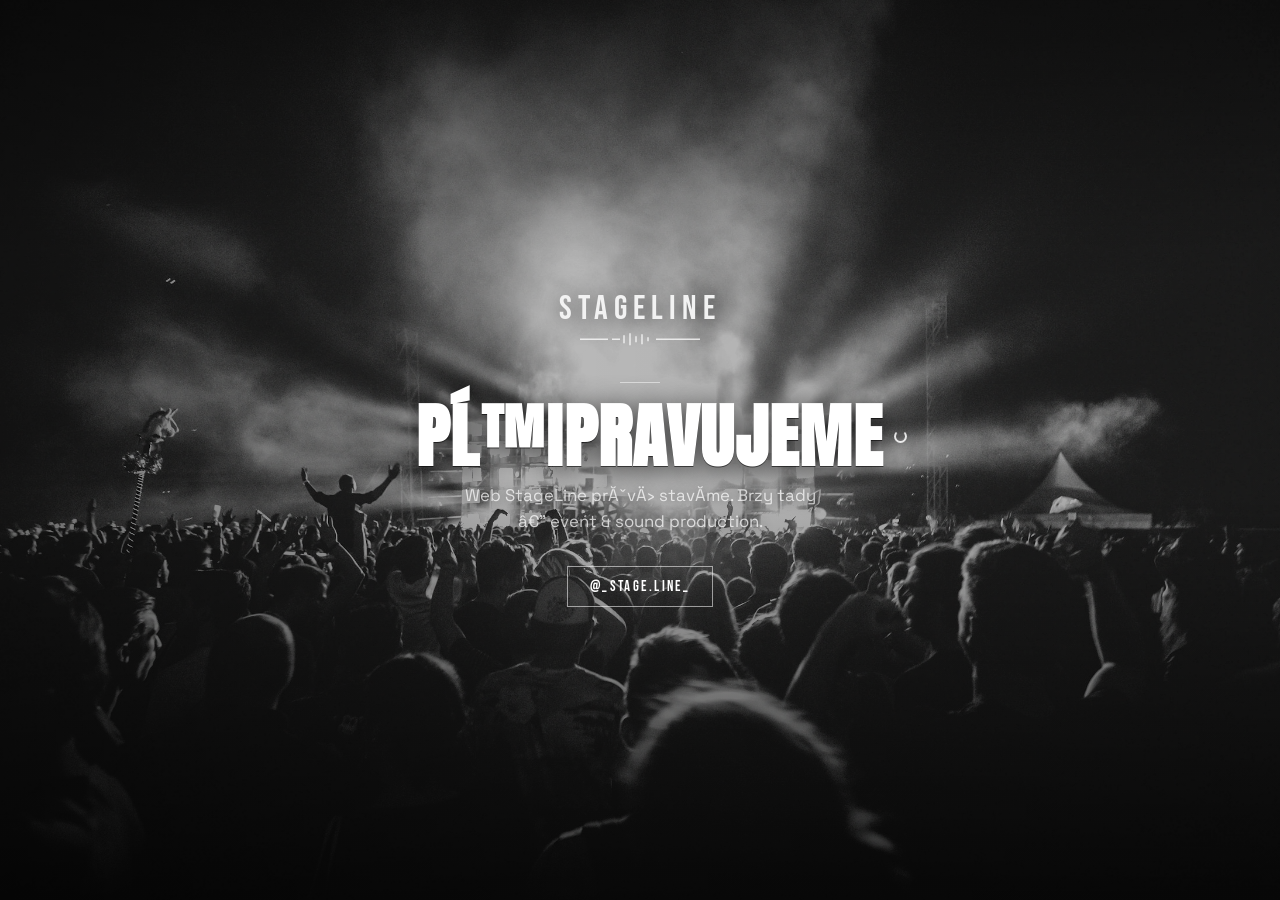
==== index.html @ e7076b08 "Flatten site to repo root and add StageLine waveform favicon. Clear nested _stage.line_ layout so Ve" ====
﻿<!DOCTYPE html>
<html lang="cs">
<head>
  <meta charset="UTF-8" />
  <meta name="viewport" content="width=device-width, initial-scale=1.0" />
  <title>StageLine â€” PĹ™ipravujeme</title>
  <meta name="description" content="StageLine â€” web pĹ™ipravujeme. Brzy tady." />
  <meta name="robots" content="noindex" />
  <link rel="icon" href="assets/favicon.svg?v=2" type="image/svg+xml" />
  <link rel="icon" href="assets/favicon-32.png?v=2" type="image/png" sizes="32x32" />
  <link rel="shortcut icon" href="assets/favicon.ico?v=2" />
  <link rel="apple-touch-icon" href="assets/apple-touch-icon.png?v=2" sizes="180x180" />
  <link rel="preconnect" href="https://fonts.googleapis.com" />
  <link rel="preconnect" href="https://fonts.gstatic.com" crossorigin />
  <link href="https://fonts.googleapis.com/css2?family=Anton&family=Bebas+Neue&family=Space+Grotesk:wght@400;500;600;700&display=swap" rel="stylesheet" />
  <style>
    /* Temporary gate â€” full site lives in home.html */
    :root {
      --bg: #050505;
      --ink: #f2f2f2;
      --muted: #9a9a9a;
      --line: #e8e8e8;
      --font-display: "Anton", Impact, sans-serif;
      --font-poster: "Bebas Neue", "Arial Narrow", sans-serif;
      --font-body: "Space Grotesk", sans-serif;
    }

    * { box-sizing: border-box; margin: 0; padding: 0; }

    html, body {
      height: 100%;
      background: var(--bg);
      color: var(--ink);
      font-family: var(--font-body);
      -webkit-font-smoothing: antialiased;
      overflow: hidden;
    }

    a { color: inherit; text-decoration: none; }

    .grain {
      pointer-events: none;
      position: fixed;
      inset: 0;
      z-index: 50;
      opacity: 0.035;
      mix-blend-mode: soft-light;
      background-image: url("data:image/svg+xml,%3Csvg viewBox='0 0 200 200' xmlns='http://www.w3.org/2000/svg'%3E%3Cfilter id='n'%3E%3CfeTurbulence type='fractalNoise' baseFrequency='0.85' numOctaves='4' stitchTiles='stitch'/%3E%3C/filter%3E%3Crect width='100%25' height='100%25' filter='url(%23n)'/%3E%3C/svg%3E");
    }

    .gate {
      position: relative;
      min-height: 100dvh;
      display: grid;
      place-items: center;
      padding: 2rem 1.5rem;
      isolation: isolate;
    }

    .gate-bg {
      position: absolute;
      inset: 0;
      z-index: -1;
      overflow: hidden;
      pointer-events: none;
    }

    .gate-bg img {
      width: 100%;
      height: 100%;
      object-fit: cover;
      object-position: center 40%;
      filter: grayscale(1) contrast(1.26) brightness(1.08) saturate(0);
      transform: scale(1.04);
      transform-origin: 50% 40%;
      animation: kenBurns 42s ease-in-out infinite alternate;
    }

    .gate-bg::after {
      content: "";
      position: absolute;
      inset: 0;
      background:
        linear-gradient(90deg, rgba(0, 0, 0, 0.55) 0%, rgba(0, 0, 0, 0.28) 45%, rgba(0, 0, 0, 0.35) 100%),
        linear-gradient(180deg, rgba(0, 0, 0, 0.45) 0%, transparent 28%, transparent 55%, rgba(0, 0, 0, 0.72) 100%);
    }

    @keyframes kenBurns {
      from { transform: scale(1.03) translate3d(0, 0, 0); }
      to { transform: scale(1.09) translate3d(-0.7%, -0.4%, 0); }
    }

    .gate-inner {
      position: relative;
      text-align: center;
      max-width: 28rem;
      animation: riseIn 1s cubic-bezier(0.16, 1, 0.3, 1) both;
    }

    @keyframes riseIn {
      from { opacity: 0; transform: translateY(24px); }
      to { opacity: 1; transform: translateY(0); }
    }

    .gate-brand {
      display: flex;
      flex-direction: column;
      align-items: center;
      gap: 0.35rem;
      margin-bottom: 2.25rem;
    }

    .gate-brand strong {
      font-family: var(--font-poster);
      font-size: clamp(1.6rem, 4vw, 2.1rem);
      font-weight: 400;
      letter-spacing: 0.18em;
      line-height: 1;
      text-shadow: 0 2px 24px rgba(0, 0, 0, 0.7);
    }

    .soundwave {
      width: 7.5rem;
      height: 0.9rem;
      color: rgba(255, 255, 255, 0.75);
    }

    .gate-title-row {
      display: inline-flex;
      align-items: center;
      justify-content: center;
      gap: 0.65rem;
      margin-bottom: 0.85rem;
    }

    .gate-title {
      font-family: var(--font-display);
      font-size: clamp(2.6rem, 9vw, 4.4rem);
      line-height: 0.9;
      letter-spacing: 0.02em;
      text-transform: uppercase;
      color: #fff;
      text-shadow:
        0 1px 0 rgba(0, 0, 0, 0.55),
        0 4px 28px rgba(0, 0, 0, 0.7);
    }

    .gate-spinner {
      width: 0.85em;
      height: 0.85em;
      flex-shrink: 0;
      border: 2px solid rgba(255, 255, 255, 0.85);
      border-top-color: transparent;
      border-radius: 50%;
      animation: spin 0.9s linear infinite;
    }

    @keyframes spin {
      to { transform: rotate(360deg); }
    }

    .gate-copy {
      font-size: clamp(0.92rem, 2vw, 1.05rem);
      line-height: 1.55;
      color: rgba(255, 255, 255, 0.72);
      text-shadow: 0 1px 12px rgba(0, 0, 0, 0.5);
      max-width: 22rem;
      margin: 0 auto 2rem;
    }

    .gate-ig {
      display: inline-block;
      font-family: var(--font-poster);
      font-size: 0.95rem;
      letter-spacing: 0.16em;
      text-transform: uppercase;
      padding: 0.65rem 1.35rem;
      border: 1px solid rgba(255, 255, 255, 0.55);
      color: #fff;
      transition: background 0.2s ease, color 0.2s ease, border-color 0.2s ease;
    }

    .gate-ig:hover {
      background: #fff;
      color: #050505;
      border-color: #fff;
    }

    .gate-rule {
      width: 2.5rem;
      height: 1px;
      background: var(--line);
      margin: 0 auto 1.35rem;
      opacity: 0.7;
    }
  </style>
</head>
<body>
  <div class="grain" aria-hidden="true"></div>

  <main class="gate" aria-label="PĹ™ipravujeme">
    <div class="gate-bg" aria-hidden="true">
      <img src="assets/welcome-bg.jpg?v=7" alt="" width="2400" height="1600" decoding="async" />
    </div>

    <div class="gate-inner">
      <div class="gate-brand">
        <strong>STAGELINE</strong>
        <svg class="soundwave" viewBox="0 0 120 14" fill="none" aria-hidden="true">
          <path d="M0 7h28M32 7h8M44 3v8M50 1v12M56 4v6M62 2v10M68 5v4M76 7h44" stroke="currentColor" stroke-width="1.5"/>
        </svg>
      </div>

      <div class="gate-rule" aria-hidden="true"></div>

      <div class="gate-title-row">
        <h1 class="gate-title">PĹ™ipravujeme</h1>
        <span class="gate-spinner" aria-hidden="true"></span>
      </div>

      <p class="gate-copy">
        Web StageLine prĂˇvÄ› stavĂ­me. Brzy tady â€” event &amp; sound production.
      </p>

      <a
        class="gate-ig"
        href="https://www.instagram.com/_stage.line_/"
        target="_blank"
        rel="noopener"
      >@_stage.line_</a>
    </div>
  </main>
</body>
</html>
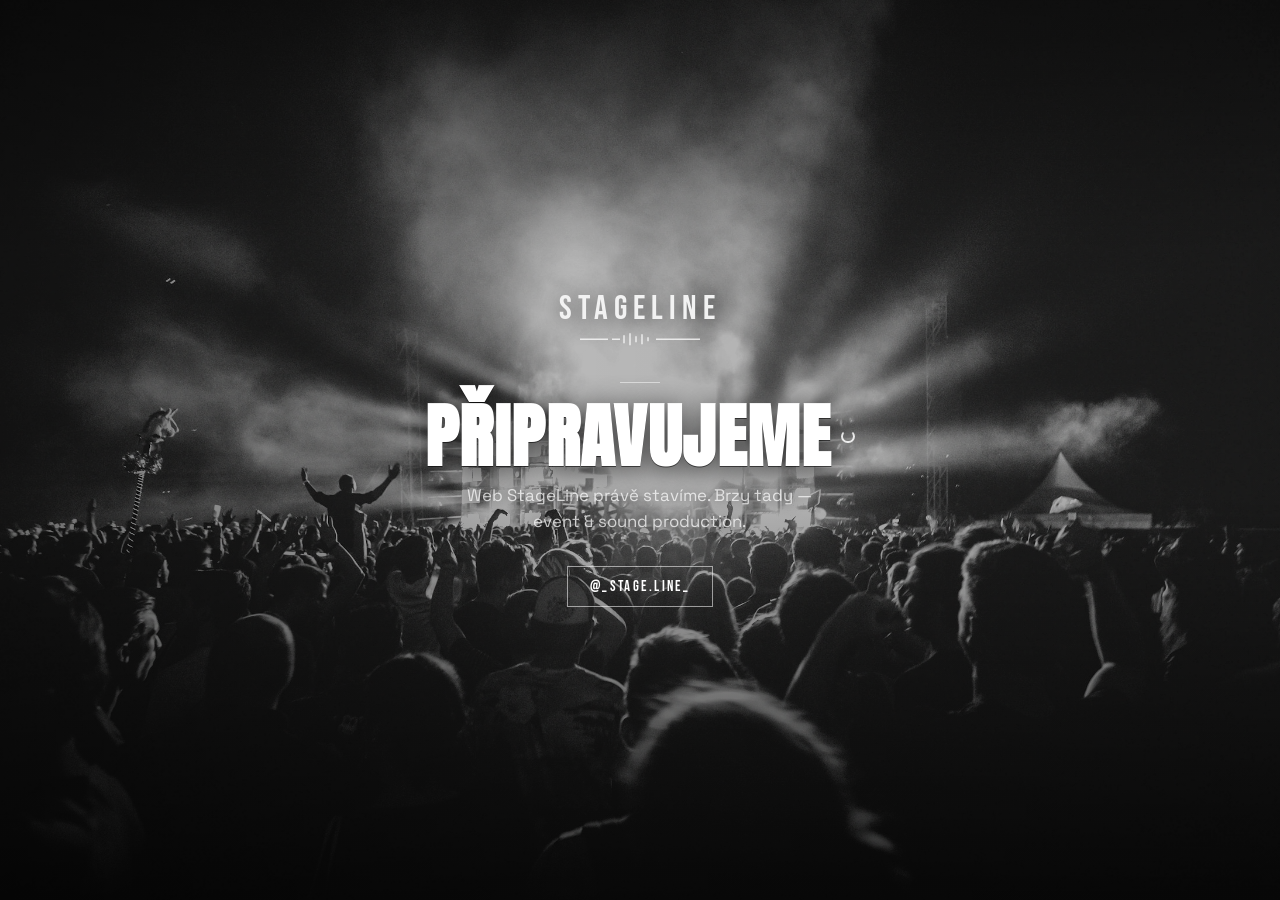
==== commit fd70ed74: "Fix Czech UTF-8 mojibake on gate and pages. Restore Připravujeme / právě stavíme after PowerShell co" ====
--- a/index.html
+++ b/index.html
@@ -1,234 +1,237 @@
-﻿<!DOCTYPE html>
-<html lang="cs">
-<head>
-  <meta charset="UTF-8" />
-  <meta name="viewport" content="width=device-width, initial-scale=1.0" />
-  <title>StageLine â€” PĹ™ipravujeme</title>
-  <meta name="description" content="StageLine â€” web pĹ™ipravujeme. Brzy tady." />
-  <meta name="robots" content="noindex" />
-  <link rel="icon" href="assets/favicon.svg?v=2" type="image/svg+xml" />
-  <link rel="icon" href="assets/favicon-32.png?v=2" type="image/png" sizes="32x32" />
-  <link rel="shortcut icon" href="assets/favicon.ico?v=2" />
-  <link rel="apple-touch-icon" href="assets/apple-touch-icon.png?v=2" sizes="180x180" />
-  <link rel="preconnect" href="https://fonts.googleapis.com" />
-  <link rel="preconnect" href="https://fonts.gstatic.com" crossorigin />
-  <link href="https://fonts.googleapis.com/css2?family=Anton&family=Bebas+Neue&family=Space+Grotesk:wght@400;500;600;700&display=swap" rel="stylesheet" />
-  <style>
-    /* Temporary gate â€” full site lives in home.html */
-    :root {
-      --bg: #050505;
-      --ink: #f2f2f2;
-      --muted: #9a9a9a;
-      --line: #e8e8e8;
-      --font-display: "Anton", Impact, sans-serif;
-      --font-poster: "Bebas Neue", "Arial Narrow", sans-serif;
-      --font-body: "Space Grotesk", sans-serif;
-    }
-
-    * { box-sizing: border-box; margin: 0; padding: 0; }
-
-    html, body {
-      height: 100%;
-      background: var(--bg);
-      color: var(--ink);
-      font-family: var(--font-body);
-      -webkit-font-smoothing: antialiased;
-      overflow: hidden;
-    }
-
-    a { color: inherit; text-decoration: none; }
-
-    .grain {
-      pointer-events: none;
-      position: fixed;
-      inset: 0;
-      z-index: 50;
-      opacity: 0.035;
-      mix-blend-mode: soft-light;
-      background-image: url("data:image/svg+xml,%3Csvg viewBox='0 0 200 200' xmlns='http://www.w3.org/2000/svg'%3E%3Cfilter id='n'%3E%3CfeTurbulence type='fractalNoise' baseFrequency='0.85' numOctaves='4' stitchTiles='stitch'/%3E%3C/filter%3E%3Crect width='100%25' height='100%25' filter='url(%23n)'/%3E%3C/svg%3E");
-    }
-
-    .gate {
-      position: relative;
-      min-height: 100dvh;
-      display: grid;
-      place-items: center;
-      padding: 2rem 1.5rem;
-      isolation: isolate;
-    }
-
-    .gate-bg {
-      position: absolute;
-      inset: 0;
-      z-index: -1;
-      overflow: hidden;
-      pointer-events: none;
-    }
-
-    .gate-bg img {
-      width: 100%;
-      height: 100%;
-      object-fit: cover;
-      object-position: center 40%;
-      filter: grayscale(1) contrast(1.26) brightness(1.08) saturate(0);
-      transform: scale(1.04);
-      transform-origin: 50% 40%;
-      animation: kenBurns 42s ease-in-out infinite alternate;
-    }
-
-    .gate-bg::after {
-      content: "";
-      position: absolute;
-      inset: 0;
-      background:
-        linear-gradient(90deg, rgba(0, 0, 0, 0.55) 0%, rgba(0, 0, 0, 0.28) 45%, rgba(0, 0, 0, 0.35) 100%),
-        linear-gradient(180deg, rgba(0, 0, 0, 0.45) 0%, transparent 28%, transparent 55%, rgba(0, 0, 0, 0.72) 100%);
-    }
-
-    @keyframes kenBurns {
-      from { transform: scale(1.03) translate3d(0, 0, 0); }
-      to { transform: scale(1.09) translate3d(-0.7%, -0.4%, 0); }
-    }
-
-    .gate-inner {
-      position: relative;
-      text-align: center;
-      max-width: 28rem;
-      animation: riseIn 1s cubic-bezier(0.16, 1, 0.3, 1) both;
-    }
-
-    @keyframes riseIn {
-      from { opacity: 0; transform: translateY(24px); }
-      to { opacity: 1; transform: translateY(0); }
-    }
-
-    .gate-brand {
-      display: flex;
-      flex-direction: column;
-      align-items: center;
-      gap: 0.35rem;
-      margin-bottom: 2.25rem;
-    }
-
-    .gate-brand strong {
-      font-family: var(--font-poster);
-      font-size: clamp(1.6rem, 4vw, 2.1rem);
-      font-weight: 400;
-      letter-spacing: 0.18em;
-      line-height: 1;
-      text-shadow: 0 2px 24px rgba(0, 0, 0, 0.7);
-    }
-
-    .soundwave {
-      width: 7.5rem;
-      height: 0.9rem;
-      color: rgba(255, 255, 255, 0.75);
-    }
-
-    .gate-title-row {
-      display: inline-flex;
-      align-items: center;
-      justify-content: center;
-      gap: 0.65rem;
-      margin-bottom: 0.85rem;
-    }
-
-    .gate-title {
-      font-family: var(--font-display);
-      font-size: clamp(2.6rem, 9vw, 4.4rem);
-      line-height: 0.9;
-      letter-spacing: 0.02em;
-      text-transform: uppercase;
-      color: #fff;
-      text-shadow:
-        0 1px 0 rgba(0, 0, 0, 0.55),
-        0 4px 28px rgba(0, 0, 0, 0.7);
-    }
-
-    .gate-spinner {
-      width: 0.85em;
-      height: 0.85em;
-      flex-shrink: 0;
-      border: 2px solid rgba(255, 255, 255, 0.85);
-      border-top-color: transparent;
-      border-radius: 50%;
-      animation: spin 0.9s linear infinite;
-    }
-
-    @keyframes spin {
-      to { transform: rotate(360deg); }
-    }
-
-    .gate-copy {
-      font-size: clamp(0.92rem, 2vw, 1.05rem);
-      line-height: 1.55;
-      color: rgba(255, 255, 255, 0.72);
-      text-shadow: 0 1px 12px rgba(0, 0, 0, 0.5);
-      max-width: 22rem;
-      margin: 0 auto 2rem;
-    }
-
-    .gate-ig {
-      display: inline-block;
-      font-family: var(--font-poster);
-      font-size: 0.95rem;
-      letter-spacing: 0.16em;
-      text-transform: uppercase;
-      padding: 0.65rem 1.35rem;
-      border: 1px solid rgba(255, 255, 255, 0.55);
-      color: #fff;
-      transition: background 0.2s ease, color 0.2s ease, border-color 0.2s ease;
-    }
-
-    .gate-ig:hover {
-      background: #fff;
-      color: #050505;
-      border-color: #fff;
-    }
-
-    .gate-rule {
-      width: 2.5rem;
-      height: 1px;
-      background: var(--line);
-      margin: 0 auto 1.35rem;
-      opacity: 0.7;
-    }
-  </style>
-</head>
-<body>
-  <div class="grain" aria-hidden="true"></div>
-
-  <main class="gate" aria-label="PĹ™ipravujeme">
-    <div class="gate-bg" aria-hidden="true">
-      <img src="assets/welcome-bg.jpg?v=7" alt="" width="2400" height="1600" decoding="async" />
-    </div>
-
-    <div class="gate-inner">
-      <div class="gate-brand">
-        <strong>STAGELINE</strong>
-        <svg class="soundwave" viewBox="0 0 120 14" fill="none" aria-hidden="true">
-          <path d="M0 7h28M32 7h8M44 3v8M50 1v12M56 4v6M62 2v10M68 5v4M76 7h44" stroke="currentColor" stroke-width="1.5"/>
-        </svg>
-      </div>
-
-      <div class="gate-rule" aria-hidden="true"></div>
-
-      <div class="gate-title-row">
-        <h1 class="gate-title">PĹ™ipravujeme</h1>
-        <span class="gate-spinner" aria-hidden="true"></span>
-      </div>
-
-      <p class="gate-copy">
-        Web StageLine prĂˇvÄ› stavĂ­me. Brzy tady â€” event &amp; sound production.
-      </p>
-
-      <a
-        class="gate-ig"
-        href="https://www.instagram.com/_stage.line_/"
-        target="_blank"
-        rel="noopener"
-      >@_stage.line_</a>
-    </div>
-  </main>
-</body>
-</html>
+<!DOCTYPE html>
+<html lang="cs">
+<head>
+  <meta charset="UTF-8" />
+  <meta name="viewport" content="width=device-width, initial-scale=1.0" />
+  <title>StageLine — Připravujeme</title>
+  <meta name="description" content="StageLine — web připravujeme. Brzy tady." />
+  <meta name="robots" content="noindex" />
+  <link rel="icon" href="assets/favicon.svg?v=2" type="image/svg+xml" />
+  <link rel="icon" href="assets/favicon-32.png?v=2" type="image/png" sizes="32x32" />
+  <link rel="shortcut icon" href="assets/favicon.ico?v=2" />
+  <link rel="apple-touch-icon" href="assets/apple-touch-icon.png?v=2" sizes="180x180" />
+<link rel="icon" href="assets/favicon-32.png?v=2" type="image/png" sizes="32x32" />
+  <link rel="shortcut icon" href="assets/favicon.ico?v=2" />
+  <link rel="apple-touch-icon" href="assets/apple-touch-icon.png?v=2" sizes="180x180" />
+  <link rel="preconnect" href="https://fonts.googleapis.com" />
+  <link rel="preconnect" href="https://fonts.gstatic.com" crossorigin />
+  <link href="https://fonts.googleapis.com/css2?family=Anton&family=Bebas+Neue&family=Space+Grotesk:wght@400;500;600;700&display=swap" rel="stylesheet" />
+  <style>
+    /* Temporary gate — full site lives in home.html */
+    :root {
+      --bg: #050505;
+      --ink: #f2f2f2;
+      --muted: #9a9a9a;
+      --line: #e8e8e8;
+      --font-display: "Anton", Impact, sans-serif;
+      --font-poster: "Bebas Neue", "Arial Narrow", sans-serif;
+      --font-body: "Space Grotesk", sans-serif;
+    }
+
+    * { box-sizing: border-box; margin: 0; padding: 0; }
+
+    html, body {
+      height: 100%;
+      background: var(--bg);
+      color: var(--ink);
+      font-family: var(--font-body);
+      -webkit-font-smoothing: antialiased;
+      overflow: hidden;
+    }
+
+    a { color: inherit; text-decoration: none; }
+
+    .grain {
+      pointer-events: none;
+      position: fixed;
+      inset: 0;
+      z-index: 50;
+      opacity: 0.035;
+      mix-blend-mode: soft-light;
+      background-image: url("data:image/svg+xml,%3Csvg viewBox='0 0 200 200' xmlns='http://www.w3.org/2000/svg'%3E%3Cfilter id='n'%3E%3CfeTurbulence type='fractalNoise' baseFrequency='0.85' numOctaves='4' stitchTiles='stitch'/%3E%3C/filter%3E%3Crect width='100%25' height='100%25' filter='url(%23n)'/%3E%3C/svg%3E");
+    }
+
+    .gate {
+      position: relative;
+      min-height: 100dvh;
+      display: grid;
+      place-items: center;
+      padding: 2rem 1.5rem;
+      isolation: isolate;
+    }
+
+    .gate-bg {
+      position: absolute;
+      inset: 0;
+      z-index: -1;
+      overflow: hidden;
+      pointer-events: none;
+    }
+
+    .gate-bg img {
+      width: 100%;
+      height: 100%;
+      object-fit: cover;
+      object-position: center 40%;
+      filter: grayscale(1) contrast(1.26) brightness(1.08) saturate(0);
+      transform: scale(1.04);
+      transform-origin: 50% 40%;
+      animation: kenBurns 42s ease-in-out infinite alternate;
+    }
+
+    .gate-bg::after {
+      content: "";
+      position: absolute;
+      inset: 0;
+      background:
+        linear-gradient(90deg, rgba(0, 0, 0, 0.55) 0%, rgba(0, 0, 0, 0.28) 45%, rgba(0, 0, 0, 0.35) 100%),
+        linear-gradient(180deg, rgba(0, 0, 0, 0.45) 0%, transparent 28%, transparent 55%, rgba(0, 0, 0, 0.72) 100%);
+    }
+
+    @keyframes kenBurns {
+      from { transform: scale(1.03) translate3d(0, 0, 0); }
+      to { transform: scale(1.09) translate3d(-0.7%, -0.4%, 0); }
+    }
+
+    .gate-inner {
+      position: relative;
+      text-align: center;
+      max-width: 28rem;
+      animation: riseIn 1s cubic-bezier(0.16, 1, 0.3, 1) both;
+    }
+
+    @keyframes riseIn {
+      from { opacity: 0; transform: translateY(24px); }
+      to { opacity: 1; transform: translateY(0); }
+    }
+
+    .gate-brand {
+      display: flex;
+      flex-direction: column;
+      align-items: center;
+      gap: 0.35rem;
+      margin-bottom: 2.25rem;
+    }
+
+    .gate-brand strong {
+      font-family: var(--font-poster);
+      font-size: clamp(1.6rem, 4vw, 2.1rem);
+      font-weight: 400;
+      letter-spacing: 0.18em;
+      line-height: 1;
+      text-shadow: 0 2px 24px rgba(0, 0, 0, 0.7);
+    }
+
+    .soundwave {
+      width: 7.5rem;
+      height: 0.9rem;
+      color: rgba(255, 255, 255, 0.75);
+    }
+
+    .gate-title-row {
+      display: inline-flex;
+      align-items: center;
+      justify-content: center;
+      gap: 0.65rem;
+      margin-bottom: 0.85rem;
+    }
+
+    .gate-title {
+      font-family: var(--font-display);
+      font-size: clamp(2.6rem, 9vw, 4.4rem);
+      line-height: 0.9;
+      letter-spacing: 0.02em;
+      text-transform: uppercase;
+      color: #fff;
+      text-shadow:
+        0 1px 0 rgba(0, 0, 0, 0.55),
+        0 4px 28px rgba(0, 0, 0, 0.7);
+    }
+
+    .gate-spinner {
+      width: 0.85em;
+      height: 0.85em;
+      flex-shrink: 0;
+      border: 2px solid rgba(255, 255, 255, 0.85);
+      border-top-color: transparent;
+      border-radius: 50%;
+      animation: spin 0.9s linear infinite;
+    }
+
+    @keyframes spin {
+      to { transform: rotate(360deg); }
+    }
+
+    .gate-copy {
+      font-size: clamp(0.92rem, 2vw, 1.05rem);
+      line-height: 1.55;
+      color: rgba(255, 255, 255, 0.72);
+      text-shadow: 0 1px 12px rgba(0, 0, 0, 0.5);
+      max-width: 22rem;
+      margin: 0 auto 2rem;
+    }
+
+    .gate-ig {
+      display: inline-block;
+      font-family: var(--font-poster);
+      font-size: 0.95rem;
+      letter-spacing: 0.16em;
+      text-transform: uppercase;
+      padding: 0.65rem 1.35rem;
+      border: 1px solid rgba(255, 255, 255, 0.55);
+      color: #fff;
+      transition: background 0.2s ease, color 0.2s ease, border-color 0.2s ease;
+    }
+
+    .gate-ig:hover {
+      background: #fff;
+      color: #050505;
+      border-color: #fff;
+    }
+
+    .gate-rule {
+      width: 2.5rem;
+      height: 1px;
+      background: var(--line);
+      margin: 0 auto 1.35rem;
+      opacity: 0.7;
+    }
+  </style>
+</head>
+<body>
+  <div class="grain" aria-hidden="true"></div>
+
+  <main class="gate" aria-label="Připravujeme">
+    <div class="gate-bg" aria-hidden="true">
+      <img src="assets/welcome-bg.jpg?v=7" alt="" width="2400" height="1600" decoding="async" />
+    </div>
+
+    <div class="gate-inner">
+      <div class="gate-brand">
+        <strong>STAGELINE</strong>
+        <svg class="soundwave" viewBox="0 0 120 14" fill="none" aria-hidden="true">
+          <path d="M0 7h28M32 7h8M44 3v8M50 1v12M56 4v6M62 2v10M68 5v4M76 7h44" stroke="currentColor" stroke-width="1.5"/>
+        </svg>
+      </div>
+
+      <div class="gate-rule" aria-hidden="true"></div>
+
+      <div class="gate-title-row">
+        <h1 class="gate-title">Připravujeme</h1>
+        <span class="gate-spinner" aria-hidden="true"></span>
+      </div>
+
+      <p class="gate-copy">
+        Web StageLine právě stavíme. Brzy tady — event &amp; sound production.
+      </p>
+
+      <a
+        class="gate-ig"
+        href="https://www.instagram.com/_stage.line_/"
+        target="_blank"
+        rel="noopener"
+      >@_stage.line_</a>
+    </div>
+  </main>
+</body>
+</html>
